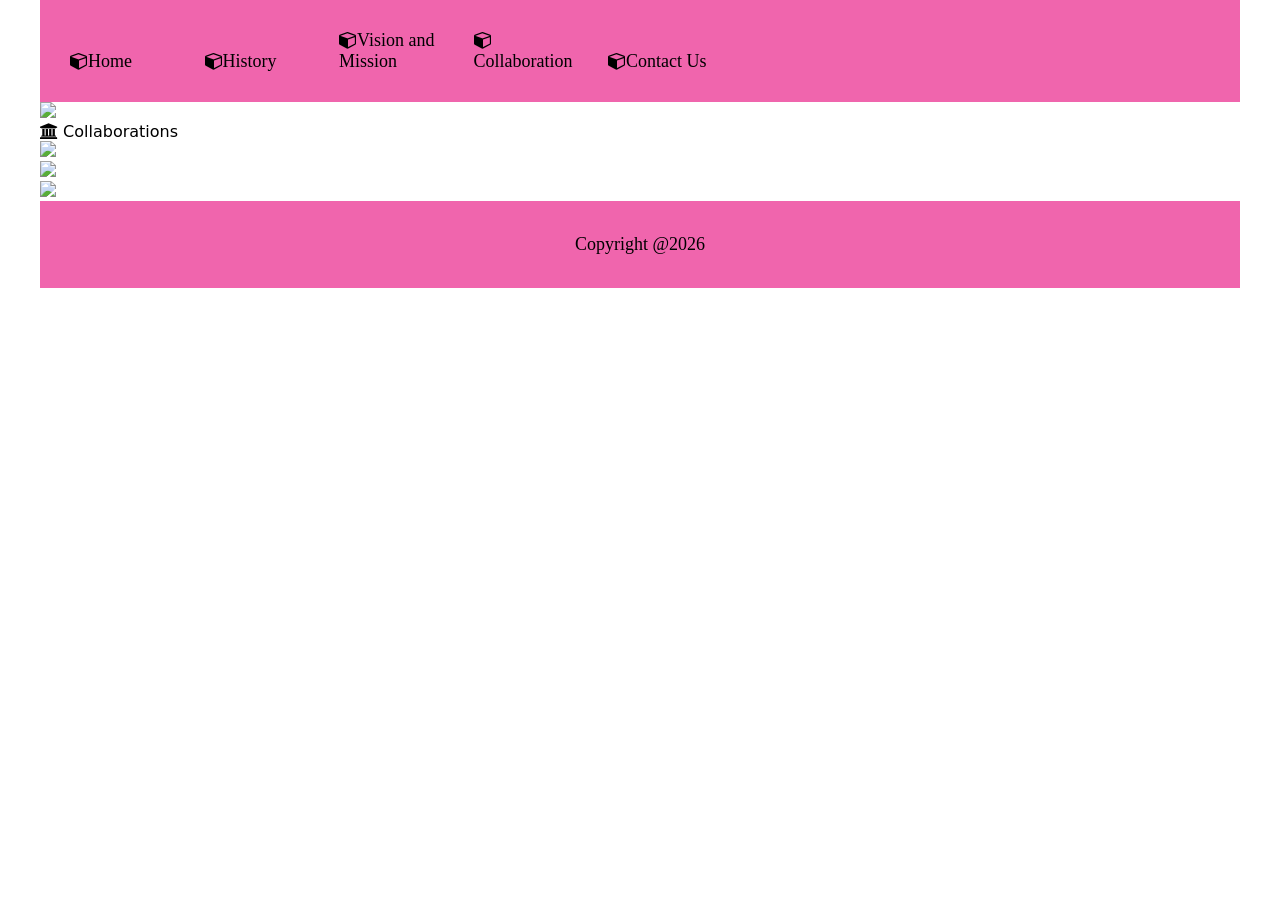
==== collaboration.html @ 57f25613 "Add files via upload" ====
<!DOCTYPE html>
<html lang="en">
<head>
    <meta charset="UTF-8">
    <meta name="viewport" content="width=device-width, initial-scale=1.0">
    <title>Document</title>
    <link rel="stylesheet" href="linkstyle.css">
    <link rel="stylesheet" href="https://cdnjs.cloudflare.com/ajax/libs/font-awesome/4.7.0/css/font-awesome.min.css"> 
</head>
<body>
    <header>
        <a href="index.html" class="hl"><i class="fa fa-cube"></i>Home</a>
        <a href="history.html" class="hl"><i class="fa fa-cube"></i>History</a> 
        <a href="vision_mission.html" class="hl"><i class="fa fa-cube"></i>Vision and Mission</a>
        <a href="collaboration.html" class="hl"><i class="fa fa-cube"></i>Collaboration</a>
        <a href="contact_us.html" class="hl"><i class="fa fa-cube"></i>Contact Us</a> 
    </header>

    <img src="images/schoolaship/schoolaship.png" >

    <div class="title">
        <i class="fa fa-university"></i> 
        Collaborations
    </div>

    <div class="CollaborationFrame">
        <a href="https://english.gdut.edu.cn/">
            <img src="images/GuangdongUniversity.png">
        </a>
    </div>

    <div class="CollaborationFrame">
        <a href="https://www.ustb.edu.cn/english/">
            <img src="images/GuiyangUniversity.png">
        </a>
    </div> 

    <div class="CollaborationFrame">
        <a href="https://www.ustb.edu.cn/english/">
            <img src="images/YeungnamUniversity.png">
        </a>
    </div>




    <footer><p>Copyright @2026</p></footer>
</body>

</html>
---- linkstyle.css ----
body {
    max-width: 1200px; 
    margin: 0 auto;   
}

.center { 
    text-align: center;
}

header {
    color: #2521ffad;
    background-color: #f065ad;
    text-align: left;
    padding: 15px;
    font-family: Georgia, 'Times New Roman', Times, serif;
    font-size: 18px;
}

a.hl:link, a.hl:visited {
    display: inline-block;
    width: 100px;
    background-color: #f065ad;
    padding: 15px;
    color: black;
    text-decoration: none; 
}

a.hl:hover,a.hl:active {
    color: white ;
    background-color: #c2397f;
}

a:visited,a:link {
    text-decoration: none;
}

body {
    max-width: 1200px;
    margin: 0 auto;
    font-family: system-ui, -apple-system, "Segoe UI", Roboto, "Helvetica Neue", Arial, "Noto Sans", "Liberation Sans", sans-serif, "Apple Color Emoji", "Segoe Color Emoji", "Segoe UI Symbol", "Noto Color Emoji";
}

div.NewsFrame {
    margin: 5px;
    padding: 5px;
    width: 375px;
    float: left;
    text-align: center;
    border: 1px solid #000000;
    min-height: 400px;
}

        div.NewsFrame img {
            margin: 5px;
            width: 365px;
            border: 1px solid #ffffff;
        }

    div.NewsFrame a:hover img { 
        opacity: 0.8;
    }

    div.NewsFrame div.title {
        text-align: left;
        font-weight: normal;
        width: auto;
        margin: 5px; 
        font-size: 20px;
        color: #1c468e;
    }

    div.NewsFrame div.description {
        text-align: justify;
        font-weight: normal;
        width: auto;
        margin: 5px;
    }

footer {
    align-items: center;
    padding: 15px;
    padding-bottom: 15px;
    background-color: #f065ad;
    color: black;
    text-align: center;
    font-family: Georgia, 'Times New Roman', Times, serif;
    font-size: 18px;
    clear: left
}
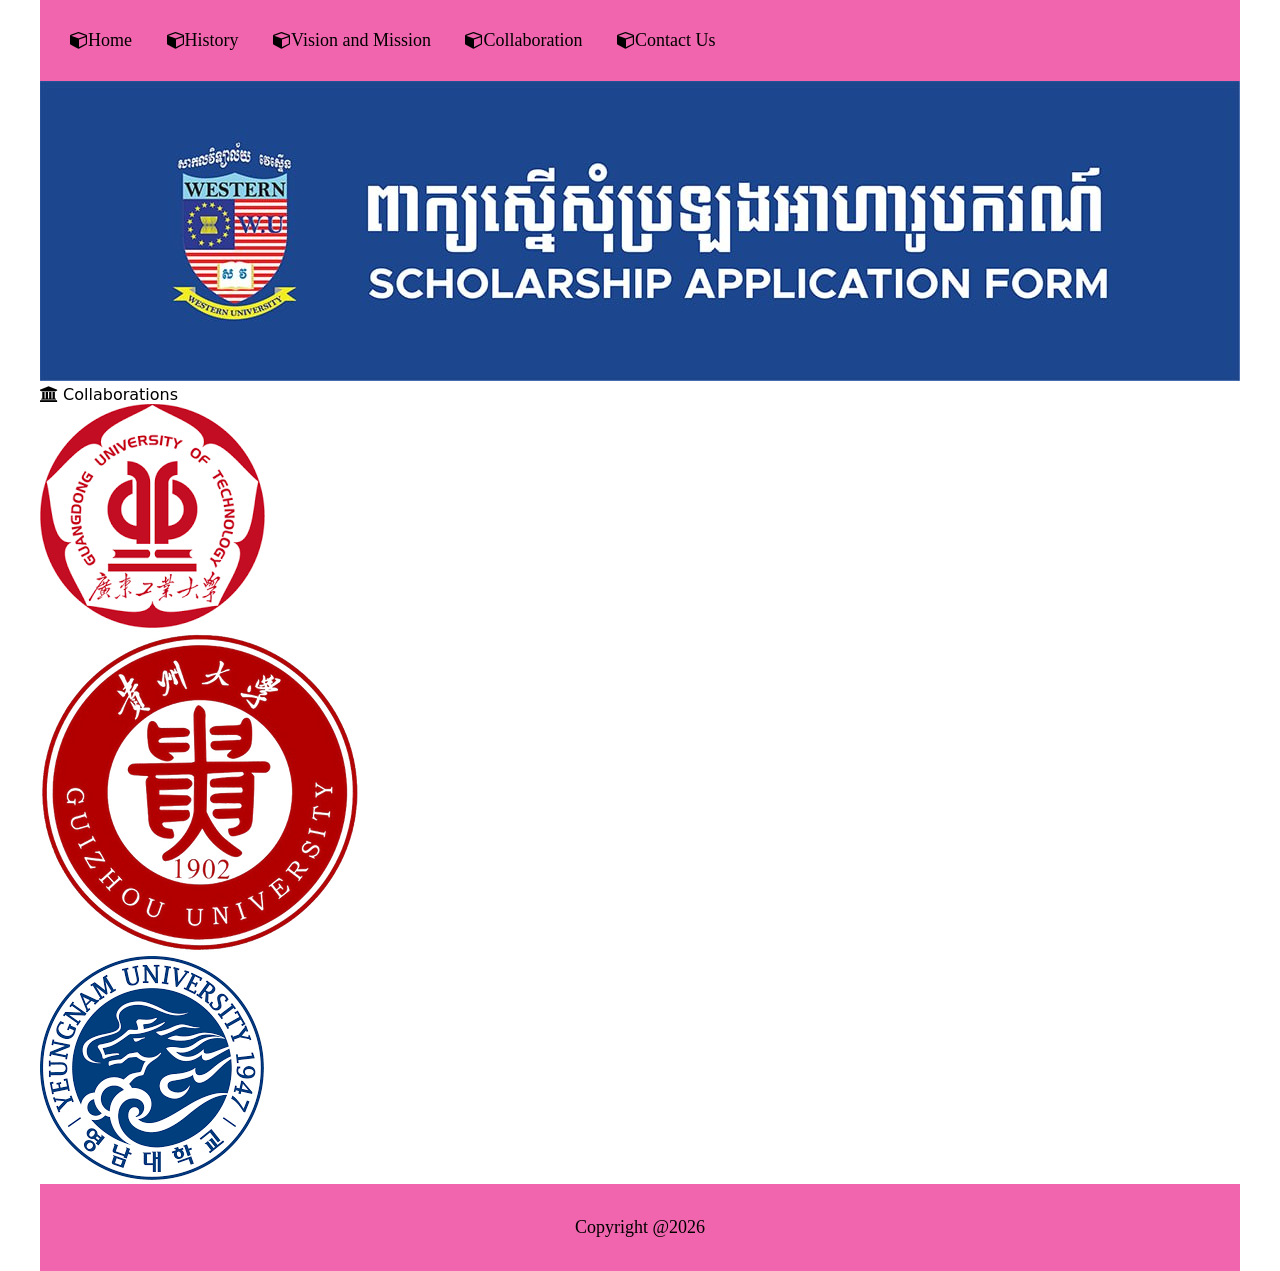
==== commit 519e2de2: "Update collaboration.html" ====
--- a/collaboration.html
+++ b/collaboration.html
@@ -3,7 +3,7 @@
 <head>
     <meta charset="UTF-8">
     <meta name="viewport" content="width=device-width, initial-scale=1.0">
-    <title>Document</title>
+    <title>yptv</title>
     <link rel="stylesheet" href="linkstyle.css">
     <link rel="stylesheet" href="https://cdnjs.cloudflare.com/ajax/libs/font-awesome/4.7.0/css/font-awesome.min.css"> 
 </head>
@@ -47,4 +47,4 @@
     <footer><p>Copyright @2026</p></footer>
 </body>
 
-</html>+</html>
--- a/linkstyle.css
+++ b/linkstyle.css
@@ -18,7 +18,7 @@
 
 a.hl:link, a.hl:visited {
     display: inline-block;
-    width: 100px;
+    width: auto;
     background-color: #f065ad;
     padding: 15px;
     color: black;
@@ -47,7 +47,7 @@
     float: left;
     text-align: center;
     border: 1px solid #000000;
-    min-height: 400px;
+    min-height: 460px;
 }
 
         div.NewsFrame img {
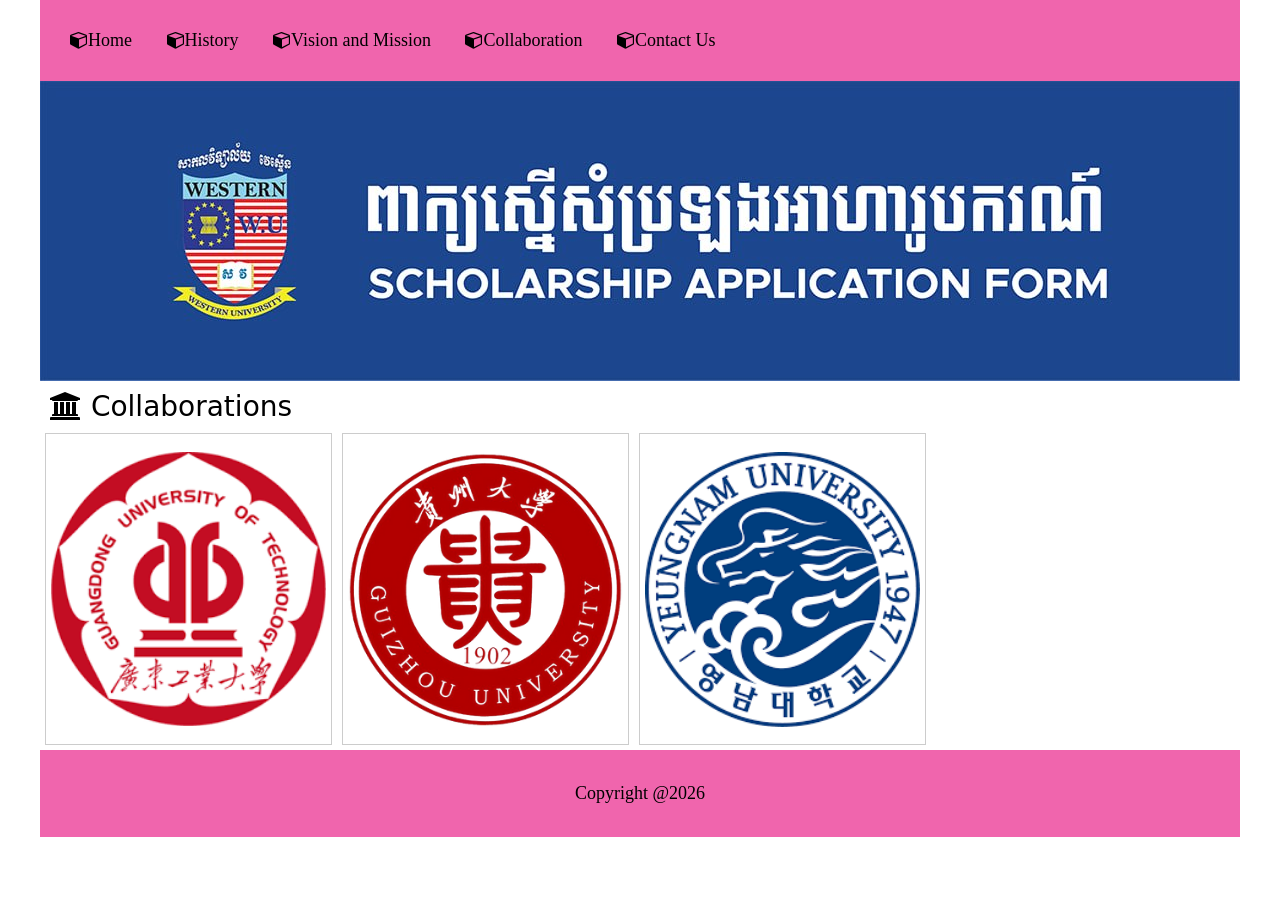
==== commit 8e02abf2: "Fix HTML structure and update document title" ====
--- a/collaboration.html
+++ b/collaboration.html
@@ -3,7 +3,7 @@
 <head>
     <meta charset="UTF-8">
     <meta name="viewport" content="width=device-width, initial-scale=1.0">
-    <title>yptv</title>
+    <title>Document</title>
     <link rel="stylesheet" href="linkstyle.css">
     <link rel="stylesheet" href="https://cdnjs.cloudflare.com/ajax/libs/font-awesome/4.7.0/css/font-awesome.min.css"> 
 </head>
--- a/linkstyle.css
+++ b/linkstyle.css
@@ -23,6 +23,7 @@
     padding: 15px;
     color: black;
     text-decoration: none; 
+    
 }
 
 a.hl:hover,a.hl:active {
@@ -46,7 +47,7 @@
     width: 375px;
     float: left;
     text-align: center;
-    border: 1px solid #000000;
+    border: 1px solid #ccc2c2;
     min-height: 460px;
 }
 
@@ -76,6 +77,38 @@
         margin: 5px;
     }
 
+div.content {
+    text-align: left;
+    padding: 10px 10px;
+    line-height: 1.6;
+    font-family: KhmerOS_SRFont;
+    font-size: 18px;
+}
+
+div.title {
+    display: block;
+    text-align: left;
+    padding: 5px 10px;
+    font-size: 28px;
+}
+
+div.CollaborationFrame {
+    position: static;
+    margin: 5px;
+    padding: 5px;
+    height: 300px;
+    width: 275px;
+    float: left;
+    text-align: center;
+    border: 1px solid #cccccc;
+    min-height: 300px;
+}
+    div.CollaborationFrame img {
+        width: 100%;
+        height: 100%;
+        object-fit: contain;
+    }
+
 footer {
     align-items: center;
     padding: 15px;
